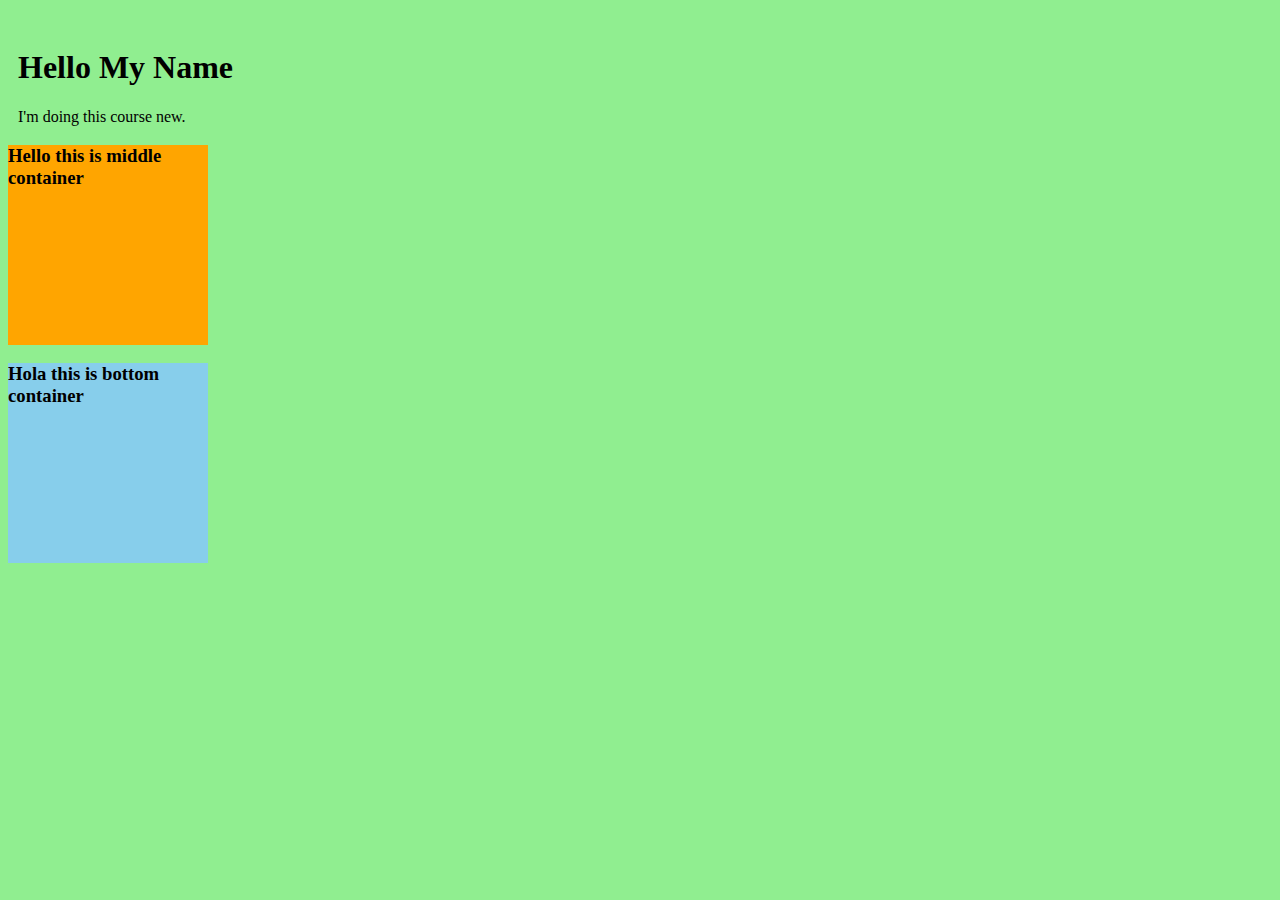
==== web-tech/CSS/testingBoxmodel.html @ befea5c5 "New folder" ====
<html>

<head>
  <meta charset="utf-8">
  <link rel="stylesheet" href="style.css">
</head>
<body>
    <div class="top-container">
    <h1>Hello My Name</h1>
    <p>
      I'm doing this course new.
    </p>
    </div>
    <div class="middle-container">
      <h3>Hello this is middle container</h3>
    </div>
    <div class="bottom-container">
      <h3>Hola this is bottom container</h3>
    </div>
</body>

</html>
---- web-tech/CSS/style.css ----
body{
  background-color: lightgreen;
}

.top-container{
      padding-top: 20px;
      padding-left: 10px;
      border-width: 20px;
      border-color: blue;
}

.middle-container{
  width: 200px;
  height: 200px;
  background-color: Orange;
}

.bottom-container{
  width:200px;
  height:200px;
  background-color: skyblue;
}
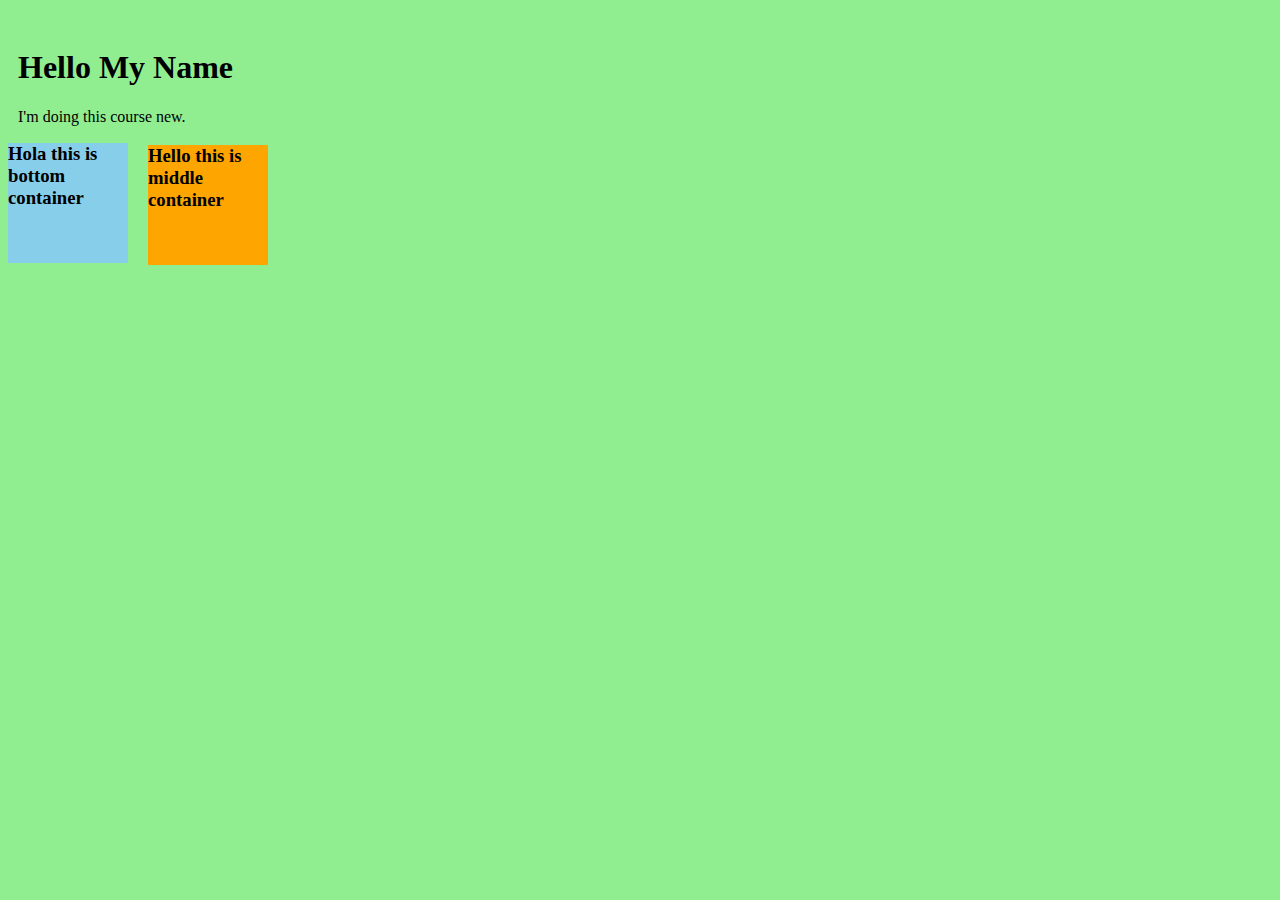
==== commit 59e72b68: "Continuaition of File Handling" ====
--- a/web-tech/CSS/testingBoxmodel.html
+++ b/web-tech/CSS/testingBoxmodel.html
@@ -20,3 +20,4 @@
 </body>
 
 </html>
+  
--- a/web-tech/CSS/style.css
+++ b/web-tech/CSS/style.css
@@ -10,13 +10,17 @@
 }
 
 .middle-container{
-  width: 200px;
-  height: 200px;
+  width: 120px;
+  height: 120px;
   background-color: Orange;
+  position: relative;
+  left: 140px;
 }
 
 .bottom-container{
-  width:200px;
-  height:200px;
+  width:120px;
+  height:120px;
   background-color: skyblue;
+  position: relative;
+  bottom: 140px;
 }
